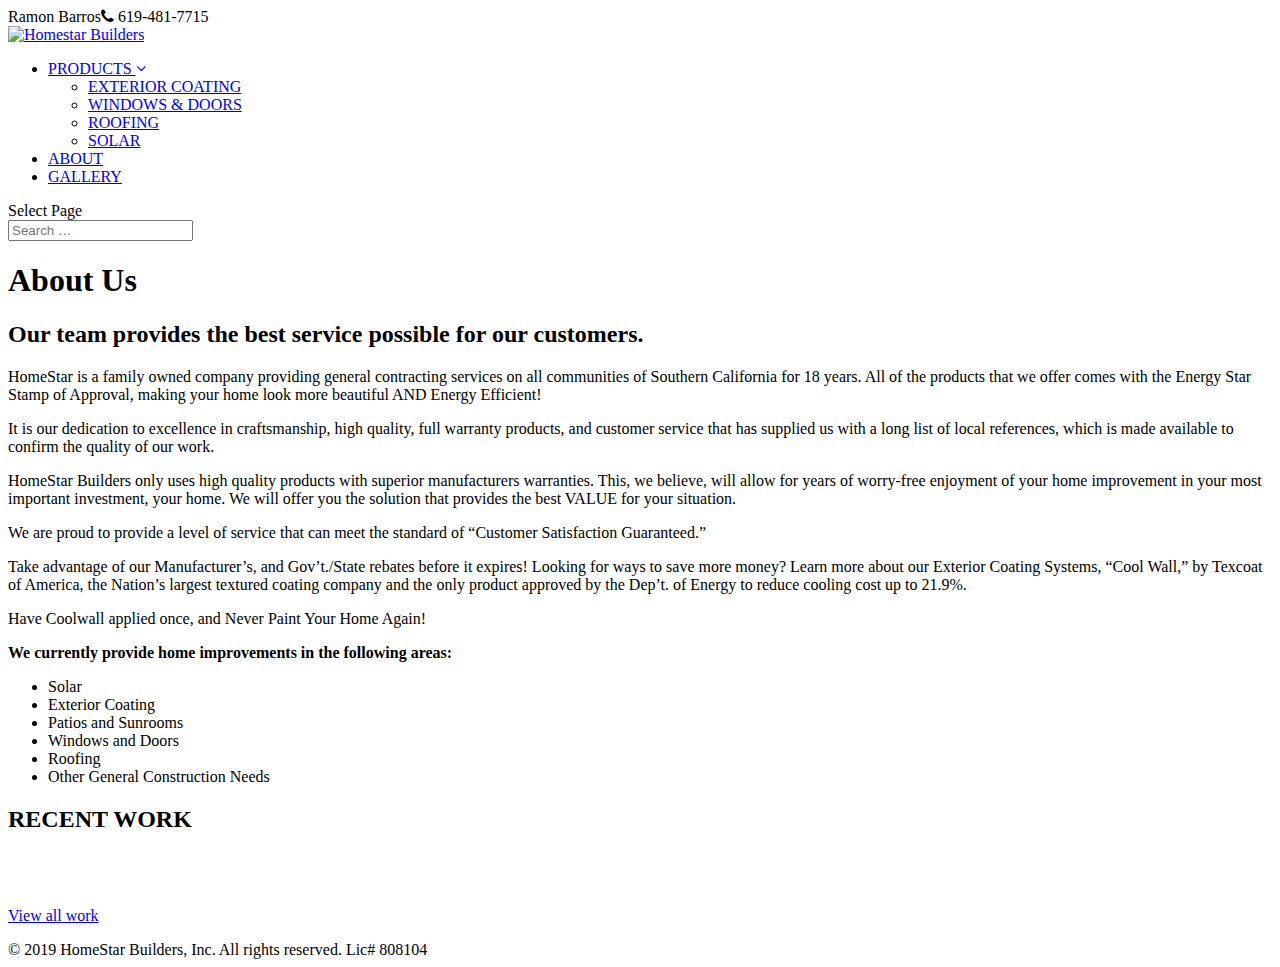
==== about.html @ 9c1e5c75 "added pages to website" ====
<!DOCTYPE html>
<html lang="en-US">
<head>
	<meta charset="UTF-8" />
<meta http-equiv="X-UA-Compatible" content="IE=edge">
	<link rel="pingback" href="https://homestarbuilders.com/xmlrpc.php" />

	<script type="text/javascript">
		document.documentElement.className = 'js';
	</script>

	<script>var et_site_url='https://homestarbuilders.com';var et_post_id='18';function et_core_page_resource_fallback(a,b){"undefined"===typeof b&&(b=a.sheet.cssRules&&0===a.sheet.cssRules.length);b&&(a.onerror=null,a.onload=null,a.href?a.href=et_site_url+"/?et_core_page_resource="+a.id+et_post_id:a.src&&(a.src=et_site_url+"/?et_core_page_resource="+a.id+et_post_id))}
</script><title>ABOUT - Ramon Barros</title>

<!-- This site is optimized with the Yoast SEO plugin v11.5 - https://yoast.com/wordpress/plugins/seo/ -->
<meta name="description" content="All of the products we offer come with the Energy Star Stamp of Approval, making your home look more beautiful AND Energy Efficient!"/>
<link rel="canonical" href="https://homestarbuilders.com/about/" />
<meta property="og:locale" content="en_US" />
<meta property="og:type" content="article" />
<meta property="og:title" content="ABOUT - Homestar Builders" />
<meta property="og:description" content="All of the products we offer come with the Energy Star Stamp of Approval, making your home look more beautiful AND Energy Efficient!" />
<meta property="og:url" content="https://homestarbuilders.com/about/" />
<meta property="og:site_name" content="Homestar Builders" />
<meta name="twitter:card" content="summary_large_image" />
<meta name="twitter:description" content="All of the products we offer come with the Energy Star Stamp of Approval, making your home look more beautiful AND Energy Efficient!" />
<meta name="twitter:title" content="ABOUT - Homestar Builders" />
<script type='application/ld+json' class='yoast-schema-graph yoast-schema-graph--main'>{"@context":"https://schema.org","@graph":[{"@type":"Organization","@id":"https://homestarbuilders.com/#organization","name":"","url":"https://homestarbuilders.com/","sameAs":[]},{"@type":"WebSite","@id":"https://homestarbuilders.com/#website","url":"https://homestarbuilders.com/","name":"Homestar Builders","publisher":{"@id":"https://homestarbuilders.com/#organization"},"potentialAction":{"@type":"SearchAction","target":"https://homestarbuilders.com/?s={search_term_string}","query-input":"required name=search_term_string"}},{"@type":"WebPage","@id":"https://homestarbuilders.com/about/#webpage","url":"https://homestarbuilders.com/about/","inLanguage":"en-US","name":"ABOUT - Homestar Builders","isPartOf":{"@id":"https://homestarbuilders.com/#website"},"datePublished":"2019-05-22T21:15:33+00:00","dateModified":"2020-01-31T04:10:58+00:00","description":"All of the products we offer come with the Energy Star Stamp of Approval, making your home look more beautiful AND Energy Efficient!"}]}</script>
<!-- / Yoast SEO plugin. -->

<link rel='dns-prefetch' href='//fonts.googleapis.com' />
<link rel='dns-prefetch' href='//s.w.org' />
<link rel="alternate" type="application/rss+xml" title="Homestar Builders &raquo; Feed" href="https://homestarbuilders.com/feed/" />
<link rel="alternate" type="application/rss+xml" title="Homestar Builders &raquo; Comments Feed" href="https://homestarbuilders.com/comments/feed/" />
<link rel='preconnect' href='https://secureservercdn.net' crossorigin />
		<script type="text/javascript">
			window._wpemojiSettings = {"baseUrl":"https:\/\/s.w.org\/images\/core\/emoji\/13.0.1\/72x72\/","ext":".png","svgUrl":"https:\/\/s.w.org\/images\/core\/emoji\/13.0.1\/svg\/","svgExt":".svg","source":{"concatemoji":"https:\/\/secureservercdn.net\/45.40.149.159\/r9r.e75.myftpupload.com\/wp-includes\/js\/wp-emoji-release.min.js?ver=5.6.2&time=1597289429"}};
			!function(e,a,t){var n,r,o,i=a.createElement("canvas"),p=i.getContext&&i.getContext("2d");function s(e,t){var a=String.fromCharCode;p.clearRect(0,0,i.width,i.height),p.fillText(a.apply(this,e),0,0);e=i.toDataURL();return p.clearRect(0,0,i.width,i.height),p.fillText(a.apply(this,t),0,0),e===i.toDataURL()}function c(e){var t=a.createElement("script");t.src=e,t.defer=t.type="text/javascript",a.getElementsByTagName("head")[0].appendChild(t)}for(o=Array("flag","emoji"),t.supports={everything:!0,everythingExceptFlag:!0},r=0;r<o.length;r++)t.supports[o[r]]=function(e){if(!p||!p.fillText)return!1;switch(p.textBaseline="top",p.font="600 32px Arial",e){case"flag":return s([127987,65039,8205,9895,65039],[127987,65039,8203,9895,65039])?!1:!s([55356,56826,55356,56819],[55356,56826,8203,55356,56819])&&!s([55356,57332,56128,56423,56128,56418,56128,56421,56128,56430,56128,56423,56128,56447],[55356,57332,8203,56128,56423,8203,56128,56418,8203,56128,56421,8203,56128,56430,8203,56128,56423,8203,56128,56447]);case"emoji":return!s([55357,56424,8205,55356,57212],[55357,56424,8203,55356,57212])}return!1}(o[r]),t.supports.everything=t.supports.everything&&t.supports[o[r]],"flag"!==o[r]&&(t.supports.everythingExceptFlag=t.supports.everythingExceptFlag&&t.supports[o[r]]);t.supports.everythingExceptFlag=t.supports.everythingExceptFlag&&!t.supports.flag,t.DOMReady=!1,t.readyCallback=function(){t.DOMReady=!0},t.supports.everything||(n=function(){t.readyCallback()},a.addEventListener?(a.addEventListener("DOMContentLoaded",n,!1),e.addEventListener("load",n,!1)):(e.attachEvent("onload",n),a.attachEvent("onreadystatechange",function(){"complete"===a.readyState&&t.readyCallback()})),(n=t.source||{}).concatemoji?c(n.concatemoji):n.wpemoji&&n.twemoji&&(c(n.twemoji),c(n.wpemoji)))}(window,document,window._wpemojiSettings);
		</script>
		<meta content="Divi v.3.25.3" name="generator"/><style type="text/css">
img.wp-smiley,
img.emoji {
	display: inline !important;
	border: none !important;
	box-shadow: none !important;
	height: 1em !important;
	width: 1em !important;
	margin: 0 .07em !important;
	vertical-align: -0.1em !important;
	background: none !important;
	padding: 0 !important;
}
</style>
<link href="http://maxcdn.bootstrapcdn.com/font-awesome/4.1.0/css/font-awesome.min.css" rel="stylesheet">
	<link rel='stylesheet' id='wp-block-library-css'  href='https://secureservercdn.net/45.40.149.159/r9r.e75.myftpupload.com/wp-includes/css/dist/block-library/style.min.css?ver=5.6.2&#038;time=1597289429' type='text/css' media='all' />
<link rel='stylesheet' id='divi-style-css'  href='https://secureservercdn.net/45.40.149.159/r9r.e75.myftpupload.com/wp-content/themes/Divi/style.css?ver=3.25.3&#038;time=1597289429' type='text/css' media='all' />
<link rel='stylesheet' id='before-after-image-extension-styles-css'  href='https://secureservercdn.net/45.40.149.159/r9r.e75.myftpupload.com/wp-content/plugins/before-after-images-for-divi/styles/style.min.css?ver=1.1.0&#038;time=1597289429' type='text/css' media='all' />
<link rel='stylesheet' id='et-builder-googlefonts-cached-css'  href='https://fonts.googleapis.com/css?family=Lato%3A100%2C100italic%2C300%2C300italic%2Cregular%2Citalic%2C700%2C700italic%2C900%2C900italic%7COpen+Sans%3A300%2C300italic%2Cregular%2Citalic%2C600%2C600italic%2C700%2C700italic%2C800%2C800italic%7COswald%3A200%2C300%2Cregular%2C500%2C600%2C700&#038;ver=5.6.2#038;subset=latin,latin-ext' type='text/css' media='all' />
<link rel='stylesheet' id='dashicons-css'  href='https://secureservercdn.net/45.40.149.159/r9r.e75.myftpupload.com/wp-includes/css/dashicons.min.css?ver=5.6.2&#038;time=1597289429' type='text/css' media='all' />
<script type='text/javascript' src='https://secureservercdn.net/45.40.149.159/r9r.e75.myftpupload.com/wp-includes/js/jquery/jquery.min.js?ver=3.5.1&#038;time=1597289429' id='jquery-core-js'></script>
<script type='text/javascript' src='https://secureservercdn.net/45.40.149.159/r9r.e75.myftpupload.com/wp-includes/js/jquery/jquery-migrate.min.js?ver=3.3.2&#038;time=1597289429' id='jquery-migrate-js'></script>
<link rel="https://api.w.org/" href="https://homestarbuilders.com/wp-json/" /><link rel="alternate" type="application/json" href="https://homestarbuilders.com/wp-json/wp/v2/pages/18" /><link rel="EditURI" type="application/rsd+xml" title="RSD" href="https://homestarbuilders.com/xmlrpc.php?rsd" />
<link rel="wlwmanifest" type="application/wlwmanifest+xml" href="https://secureservercdn.net/45.40.149.159/r9r.e75.myftpupload.com/wp-includes/wlwmanifest.xml?time=1597289429" /> 
<link rel='shortlink' href='https://homestarbuilders.com/?p=18' />
<link rel="alternate" type="application/json+oembed" href="https://homestarbuilders.com/wp-json/oembed/1.0/embed?url=https%3A%2F%2Fhomestarbuilders.com%2Fabout%2F" />
<link rel="alternate" type="text/xml+oembed" href="https://homestarbuilders.com/wp-json/oembed/1.0/embed?url=https%3A%2F%2Fhomestarbuilders.com%2Fabout%2F&#038;format=xml" />
<meta name="viewport" content="width=device-width, initial-scale=1.0, maximum-scale=1.0, user-scalable=0" /><link rel="shortcut icon" href="https://secureservercdn.net/45.40.149.159/r9r.e75.myftpupload.com/wp-content/uploads/2019/05/homestar-builder-logo-sm.jpg" /><link rel="stylesheet" id="et-core-unified-cached-inline-styles" href="https://secureservercdn.net/45.40.149.159/r9r.e75.myftpupload.com/wp-content/cache/et/18/et-core-unified-16121027973831.min.css" onerror="et_core_page_resource_fallback(this, true)" onload="et_core_page_resource_fallback(this)" /></head>
<body data-rsssl=1 class="page-template-default page page-id-18 et_pb_button_helper_class et_fixed_nav et_show_nav et_cover_background et_secondary_nav_enabled et_pb_gutter et_pb_gutters3 et_primary_nav_dropdown_animation_fade et_secondary_nav_dropdown_animation_fade et_pb_footer_columns4 et_header_style_left et_pb_pagebuilder_layout et_right_sidebar et_divi_theme et-db et_minified_js et_minified_css">
	<div id="page-container">

					<div id="top-header">
			<div class="container clearfix">

        <div id="et-info" style="float: left;">
					<span id="">Ramon Barros</span>
				</div> <!-- #et-info -->
				<div id="et-info">
          <i class="fa fa-phone"></i>
									<span id="">619-481-7715</span>
				
				
				</div> <!-- #et-info -->

			
				<div id="et-secondary-menu">
								</div> <!-- #et-secondary-menu -->

			</div> <!-- .container -->
		</div> <!-- #top-header -->
		
	
			<header id="main-header" data-height-onload="110">
			<div class="container clearfix et_menu_container">
							<div class="logo_container">
					<span class="logo_helper"></span>
					<a href="./index.html">
						<img src="https://secureservercdn.net/45.40.149.159/r9r.e75.myftpupload.com/wp-content/uploads/2020/01/homestar-builders-logo-lic.png" alt="Homestar Builders" id="logo" data-height-percentage="53" />
					</a>
				</div>
							<div id="et-top-navigation" data-height="110" data-fixed-height="112">
											<nav id="top-menu-nav">
						<ul id="top-menu" class="nav"><li id="menu-item-425" class=""><a href="#">PRODUCTS <i class="fa fa-angle-down"></i></a>
<ul class="sub-menu">
	<li id="menu-item-183" class="menu-item menu-item-type-post_type menu-item-object-page menu-item-183"><a href="./products/coolwall.html">EXTERIOR COATING</a></li>
	<li id="menu-item-196" class="menu-item menu-item-type-post_type menu-item-object-page menu-item-196"><a href="./products/windows-doors.html">WINDOWS &#038; DOORS</a></li>
	<li id="menu-item-195" class="menu-item menu-item-type-post_type menu-item-object-page menu-item-195"><a href="./products/roofing.html">ROOFING</a></li>
	<li id="menu-item-194" class="menu-item menu-item-type-post_type menu-item-object-page menu-item-194"><a href="./products/solar.html">SOLAR</a></li>
	<!-- <li id="menu-item-193" class="menu-item menu-item-type-post_type menu-item-object-page menu-item-193"><a href="https://homestarbuilders.com/patios/">PATIOS</a></li> -->
</ul>
</li>
<!-- <li id="menu-item-29" class="menu-item menu-item-type-post_type menu-item-object-page menu-item-29"><a href="https://homestarbuilders.com/specials/">SPECIALS</a></li> -->
<li id="menu-item-25" class="menu-item menu-item-type-post_type menu-item-object-page current-menu-item page_item page-item-18 current_page_item menu-item-25"><a href="./about.html" aria-current="page">ABOUT</a></li>
<li id="menu-item-27" class="menu-item menu-item-type-post_type menu-item-object-page menu-item-27"><a href="./gallery.html">GALLERY</a></li>
<!-- <li id="menu-item-26" class="menu-item menu-item-type-post_type menu-item-object-page menu-item-26"><a href="https://homestarbuilders.com/testimonials/">TESTIMONIALS</a></li> -->
<!-- <li id="menu-item-24" class="menu-item menu-item-type-post_type menu-item-object-page menu-item-24"><a href="https://homestarbuilders.com/contact/">CONTACT</a></li> -->
</ul>						</nav>
					
					
					
					
					<div id="et_mobile_nav_menu">
				<div class="mobile_nav closed">
					<span class="select_page">Select Page</span>
					<span class="mobile_menu_bar mobile_menu_bar_toggle"></span>
				</div>
			</div>				</div> <!-- #et-top-navigation -->
			</div> <!-- .container -->
			<div class="et_search_outer">
				<div class="container et_search_form_container">
					<form role="search" method="get" class="et-search-form" action="https://homestarbuilders.com/">
					<input type="search" class="et-search-field" placeholder="Search &hellip;" value="" name="s" title="Search for:" />					</form>
					<span class="et_close_search_field"></span>
				</div>
			</div>
		</header> <!-- #main-header -->
			<div id="et-main-area">
	
<div id="main-content">


			
				<article id="post-18" class="post-18 page type-page status-publish hentry">

				
					<div class="entry-content">
					<div id="et-boc" class="et-boc">
			
			<div class="et_builder_inner_content et_pb_gutters3">
				<div class="et_pb_section et_pb_section_0 et_pb_with_background et_pb_fullwidth_section et_section_regular">
				
				
				
				
					<section class="et_pb_module et_pb_fullwidth_header et_pb_fullwidth_header_0 et_pb_bg_layout_dark et_pb_text_align_left">
				
				
				<div class="et_pb_fullwidth_header_container left">
					<div class="header-content-container center">
					<div class="header-content">
						
						<h1 class="et_pb_module_header">About Us</h1>
						
						<div class="et_pb_header_content_wrapper"></div>
						
					</div>
				</div>
					
				</div>
				<div class="et_pb_fullwidth_header_overlay"></div>
				<div class="et_pb_fullwidth_header_scroll"></div>
			</section>
				
				
			</div> <!-- .et_pb_section --><div class="et_pb_section et_pb_section_1 et_section_regular">
				
				
				
				
					<div class="et_pb_row et_pb_row_0">
				<div class="et_pb_column et_pb_column_3_5 et_pb_column_0  et_pb_css_mix_blend_mode_passthrough">
				
				
				<div class="et_pb_module et_pb_text et_pb_text_0 et_pb_bg_layout_light  et_pb_text_align_left">
				
				
				<div class="et_pb_text_inner">
					<h2>Our team provides the best service possible for our customers.</h2>
<p>HomeStar is a family owned company providing general contracting services on all communities of Southern California for 18 years. All of the products that we offer comes with the Energy Star Stamp of Approval, making your home look more beautiful AND Energy Efficient!</p>
<p>It is our dedication to excellence in craftsmanship, high quality, full warranty products, and customer service that has supplied us with a long list of local references, which is made available to confirm the quality of our work.</p>
<p>HomeStar Builders only uses high quality products with superior manufacturers warranties. This, we believe, will allow for years of worry-free enjoyment of your home improvement in your most important investment, your home. We will offer you the solution that provides the best VALUE for your situation.</p>
<p>We are proud to provide a level of service that can meet the standard of &#8220;Customer Satisfaction Guaranteed.&#8221;</p>
<p>Take advantage of our Manufacturer’s, and Gov’t./State rebates before it expires! Looking for ways to save more money? Learn more about our Exterior Coating Systems, &#8220;Cool Wall,&#8221; by Texcoat of America, the Nation&#8217;s largest textured coating company and the only product approved by the Dep’t. of Energy to reduce cooling cost up to 21.9%.</p>
<p>Have Coolwall applied once, and Never Paint Your Home Again!</p>
				</div>
			</div> <!-- .et_pb_text -->
			</div> <!-- .et_pb_column --><div class="et_pb_column et_pb_column_2_5 et_pb_column_1  et_pb_css_mix_blend_mode_passthrough">
				
				
				<div class="et_pb_module et_pb_text et_pb_text_1 et_pb_bg_layout_light  et_pb_text_align_left">
				
				
				<div class="et_pb_text_inner">
					<p>
<strong>We currently provide home improvements in the following areas:</strong></p>
<ul>
<li>Solar</li>
<li>Exterior Coating</li>
<li>Patios and Sunrooms</li>
<li>Windows and Doors</li>
<li>Roofing</li>
<li>Other General Construction Needs</li>
</ul>
				</div>
			</div> <!-- .et_pb_text -->
			</div> <!-- .et_pb_column -->
				
				
			</div> <!-- .et_pb_row -->
				
				
			</div> <!-- .et_pb_section --><div class="et_pb_section et_pb_section_3 et_pb_with_background et_section_regular">
				
				
				
				
					<div class="et_pb_row et_pb_row_1">
				<div class="et_pb_column et_pb_column_4_4 et_pb_column_2  et_pb_css_mix_blend_mode_passthrough et-last-child">
				
				
				<div class="et_pb_module et_pb_text et_pb_text_2 et_pb_bg_layout_light  et_pb_text_align_left">
				
				
				<div class="et_pb_text_inner">
					<h2>RECENT WORK</h2>
				</div>
			</div> <!-- .et_pb_text -->
			</div> <!-- .et_pb_column -->
				
				
			</div> <!-- .et_pb_row --><div class="et_pb_row et_pb_row_2">
				<div class="et_pb_column et_pb_column_1_3 et_pb_column_3  et_pb_css_mix_blend_mode_passthrough">
				
				
				<div class="et_pb_module et_pb_image et_pb_image_0">
				
				
				<span class="et_pb_image_wrap "><img src="https://secureservercdn.net/45.40.149.159/r9r.e75.myftpupload.com/wp-content/uploads/2019/06/recent-work-1.jpg" alt="" /></span>
			</div>
			</div> <!-- .et_pb_column --><div class="et_pb_column et_pb_column_1_3 et_pb_column_4  et_pb_css_mix_blend_mode_passthrough">
				
				
				<div class="et_pb_module et_pb_image et_pb_image_1">
				
				
				<span class="et_pb_image_wrap "><img src="https://secureservercdn.net/45.40.149.159/r9r.e75.myftpupload.com/wp-content/uploads/2019/06/recent-work2.jpg" alt="" /></span>
			</div>
			</div> <!-- .et_pb_column --><div class="et_pb_column et_pb_column_1_3 et_pb_column_5  et_pb_css_mix_blend_mode_passthrough">
				
				
				<div class="et_pb_module et_pb_image et_pb_image_2">
				
				
				<span class="et_pb_image_wrap "><img src="https://secureservercdn.net/45.40.149.159/r9r.e75.myftpupload.com/wp-content/uploads/2019/06/recent-work3.jpg" alt="" /></span>
			</div>
			</div> <!-- .et_pb_column -->
				
				
			</div> <!-- .et_pb_row --><div class="et_pb_row et_pb_row_3">
				<div class="et_pb_column et_pb_column_4_4 et_pb_column_6  et_pb_css_mix_blend_mode_passthrough et-last-child">
				
				
				<div class="et_pb_button_module_wrapper et_pb_button_0_wrapper et_pb_button_alignment_center et_pb_module ">
				<a class="et_pb_button et_pb_button_0 et_pb_bg_layout_light" href="./gallery.html">View all work</a>
			</div>
			</div> <!-- .et_pb_column -->
				
				
			</div> <!-- .et_pb_row -->
				
				
			</div> <!-- .et_pb_section -->			</div>
			
		</div>					</div> <!-- .entry-content -->

				
				</article> <!-- .et_pb_post -->

			

</div> <!-- #main-content -->


			<footer id="main-footer">
				

		
				<div id="footer-bottom">
					<div class="container clearfix">
				<ul class="et-social-icons">


</ul><div id="footer-info">© 2019 HomeStar Builders, Inc. All rights reserved. Lic# 808104</div>					</div>	<!-- .container -->
				</div>
			</footer> <!-- #main-footer -->
		</div> <!-- #et-main-area -->


	</div> <!-- #page-container -->

		<script type="text/javascript">
			</script>
	<script type='text/javascript' id='divi-custom-script-js-extra'>
/* <![CDATA[ */
var DIVI = {"item_count":"%d Item","items_count":"%d Items"};
var et_shortcodes_strings = {"previous":"Previous","next":"Next"};
var et_pb_custom = {"ajaxurl":"https:\/\/homestarbuilders.com\/wp-admin\/admin-ajax.php","images_uri":"https:\/\/homestarbuilders.com\/wp-content\/themes\/Divi\/images","builder_images_uri":"https:\/\/homestarbuilders.com\/wp-content\/themes\/Divi\/includes\/builder\/images","et_frontend_nonce":"112ce4627d","subscription_failed":"Please, check the fields below to make sure you entered the correct information.","et_ab_log_nonce":"8b6c282f35","fill_message":"Please, fill in the following fields:","contact_error_message":"Please, fix the following errors:","invalid":"Invalid email","captcha":"Captcha","prev":"Prev","previous":"Previous","next":"Next","wrong_captcha":"You entered the wrong number in captcha.","ignore_waypoints":"no","is_divi_theme_used":"1","widget_search_selector":".widget_search","is_ab_testing_active":"","page_id":"18","unique_test_id":"","ab_bounce_rate":"5","is_cache_plugin_active":"no","is_shortcode_tracking":"","tinymce_uri":""};
var et_pb_box_shadow_elements = [];
/* ]]> */
</script>
<script type='text/javascript' src='https://secureservercdn.net/45.40.149.159/r9r.e75.myftpupload.com/wp-content/themes/Divi/js/custom.min.js?ver=3.25.3&#038;time=1597289429' id='divi-custom-script-js'></script>
<script type='text/javascript' src='https://secureservercdn.net/45.40.149.159/r9r.e75.myftpupload.com/wp-content/plugins/before-after-images-for-divi/scripts/frontend-bundle.min.js?ver=1.1.0&#038;time=1597289429' id='before-after-image-extension-frontend-bundle-js'></script>
<script type='text/javascript' src='https://secureservercdn.net/45.40.149.159/r9r.e75.myftpupload.com/wp-content/themes/Divi/core/admin/js/common.js?ver=3.25.3&#038;time=1597289429' id='et-core-common-js'></script>
<script type='text/javascript' src='https://secureservercdn.net/45.40.149.159/r9r.e75.myftpupload.com/wp-includes/js/wp-embed.min.js?ver=5.6.2&#038;time=1597289429' id='wp-embed-js'></script>
    <script>
        function baieLoadImages(){
            jQuery( '.twentytwenty-container' ).twentytwenty();
            jQuery( '.twentytwenty-wrapper' ).each(function(index){

                var baieBefore = jQuery( this ).find( '.twentytwenty-before' );
                var baieSliderOffsetString = baieBefore.attr( 'data-slider-offset' );
                var baieSliderOffset = parseInt(baieSliderOffsetString)/100;
                
                var baieBeforeLabel = baieBefore.attr( 'data-before-label' );
                var baieBeforeWidth = baieBefore.width();
                var baieBeforeHeight= baieBefore.height();

                var baieAfter = jQuery( this ).find( '.twentytwenty-after' );
                var baieAfterLabel = baieAfter.attr( 'data-after-label' );
                var baieAfterWidth = baieAfter.width();
                var baieAfterHeight = baieAfter.height();

                var maxWidth = ( baieBeforeWidth < baieAfterWidth ) ? baieBeforeWidth :  baieAfterWidth;
                var maxHeight = ( baieBeforeHeight > baieAfterHeight ) ? baieBeforeHeight :  baieAfterHeight;

                baieBefore.css( 'clip', 'rect(0px, ' + (maxWidth*baieSliderOffset) + 'px, ' + maxHeight + 'px, 0px)' );
                baieAfter.css( 'clip', 'rect(0px, ' + maxWidth + 'px, ' + maxHeight + 'px, ' + (maxWidth*baieSliderOffset) + 'px)' );
                jQuery( this ).find( '.baie_before_after_image .twentytwenty-overlay' ).css( 'maxWidth', maxWidth );
                jQuery( this ).find( '.baie_before_after_image .twentytwenty-handle' ).css( 'left', maxWidth*baieSliderOffset );

                if( baieBeforeLabel != '' ){
                    jQuery( this ).find( '.baie_before_after_image .twentytwenty-before-label' ).attr( 'data-content', baieBeforeLabel );
                }
                if( baieAfterLabel != '' ){
                    jQuery( this ).find( '.baie_before_after_image .twentytwenty-after-label' ).attr( 'data-content', baieAfterLabel )
                };
            });
        }
    </script>

    <script>
        // Load images in Visual Builder
        if(jQuery("body").hasClass("et-fb")){
            baieLoadImages();
        }
        // Load images when the window loads
        jQuery(window).on( 'load', function(){
            if(jQuery("body").hasClass("et-fb")){
                // Abort if the user is in the Divi Builder
                return
            } else{
                baieLoadImages();
            }
        });
        // Load images after lazy loading function runs
        jQuery('.baie_before_after_image img[data-lazy-src]').on( 'load', function(){
            if(jQuery("body").hasClass("et-fb")){
                // Abort if the user is in the Divi Builder
                return
            } else{
                baieLoadImages();
            }
        });
        jQuery('.baie_before_after_image img[data-lazy-type]').on( 'load', function(){
            if(jQuery("body").hasClass("et-fb")){
                // Abort if the user is in the Divi Builder
                return
            } else{
                baieLoadImages();
            }
        });
        jQuery('.baie_before_after_image img.lazy-loaded').on( 'load', function(){
            if(jQuery("body").hasClass("et-fb")){
                // Abort if the user is in the Divi Builder
                return
            } else{
                baieLoadImages();
            }
        });
    </script>
    </body>
</html>
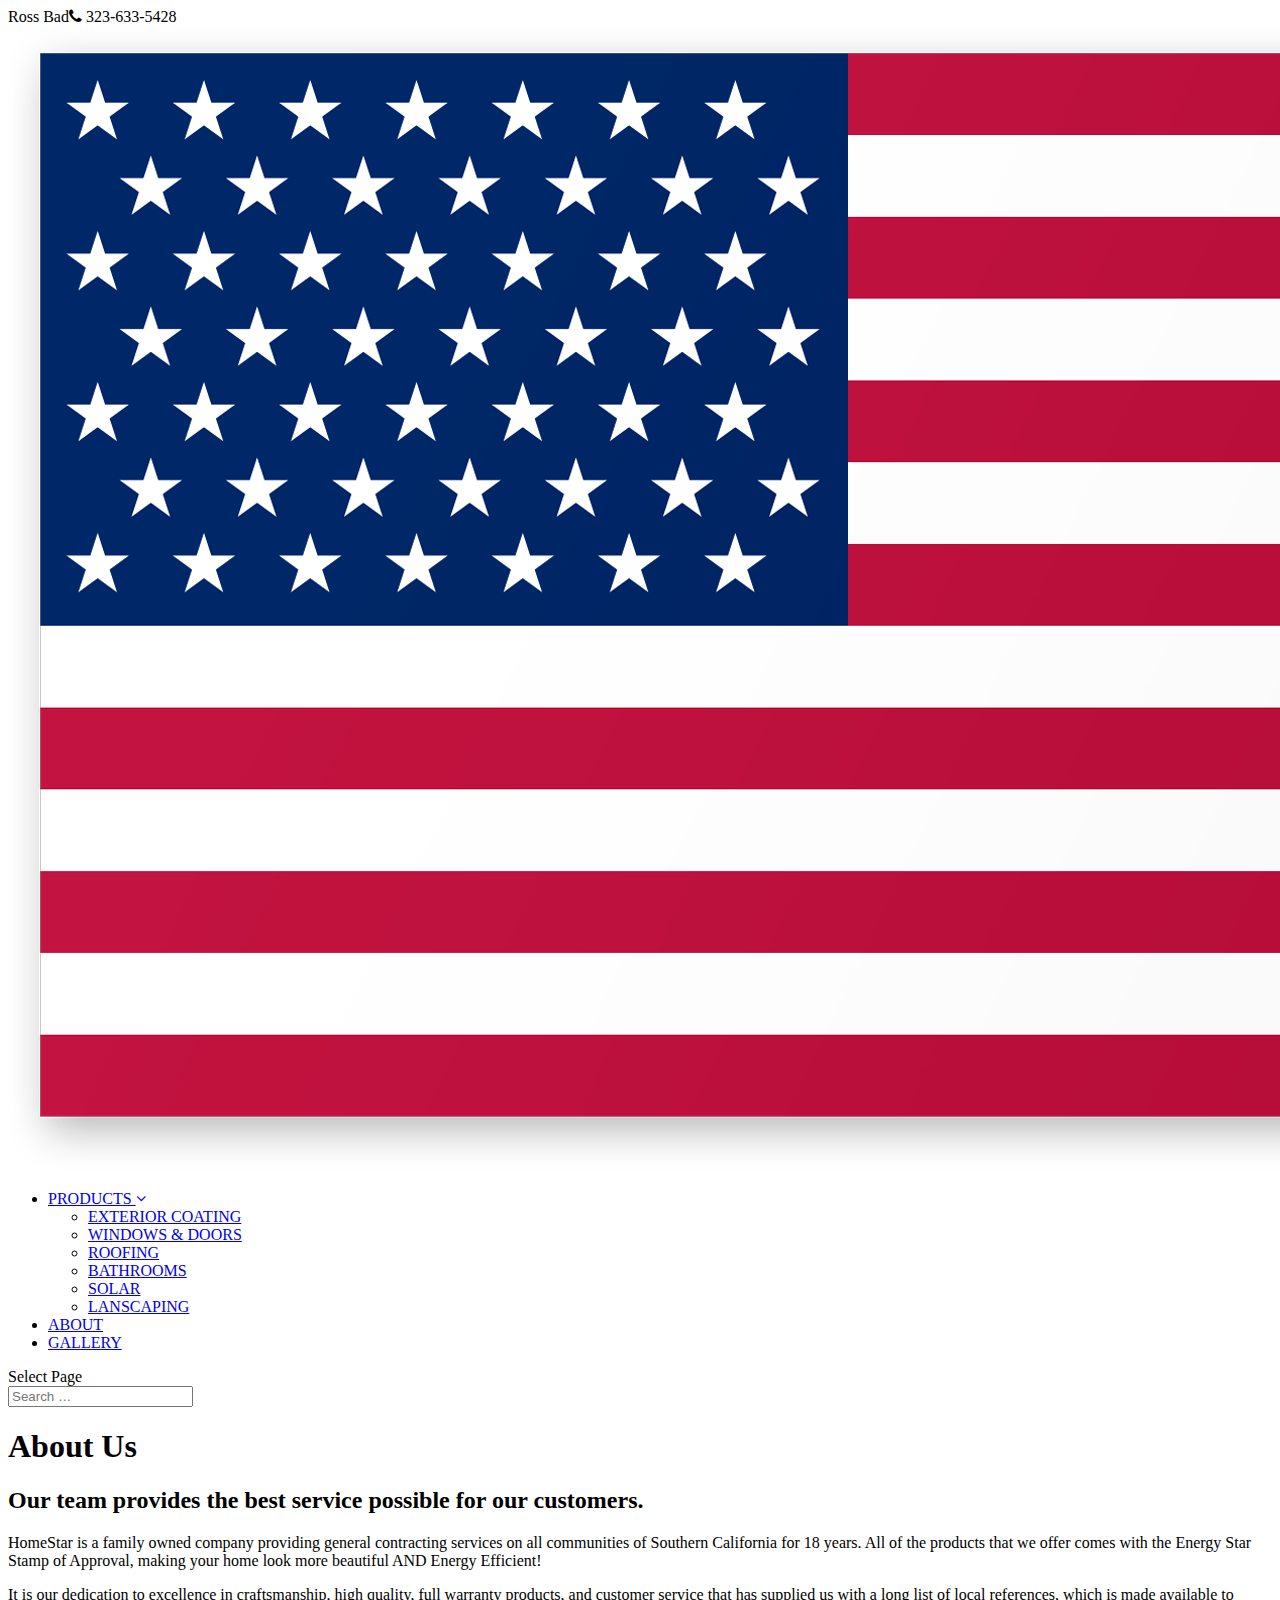
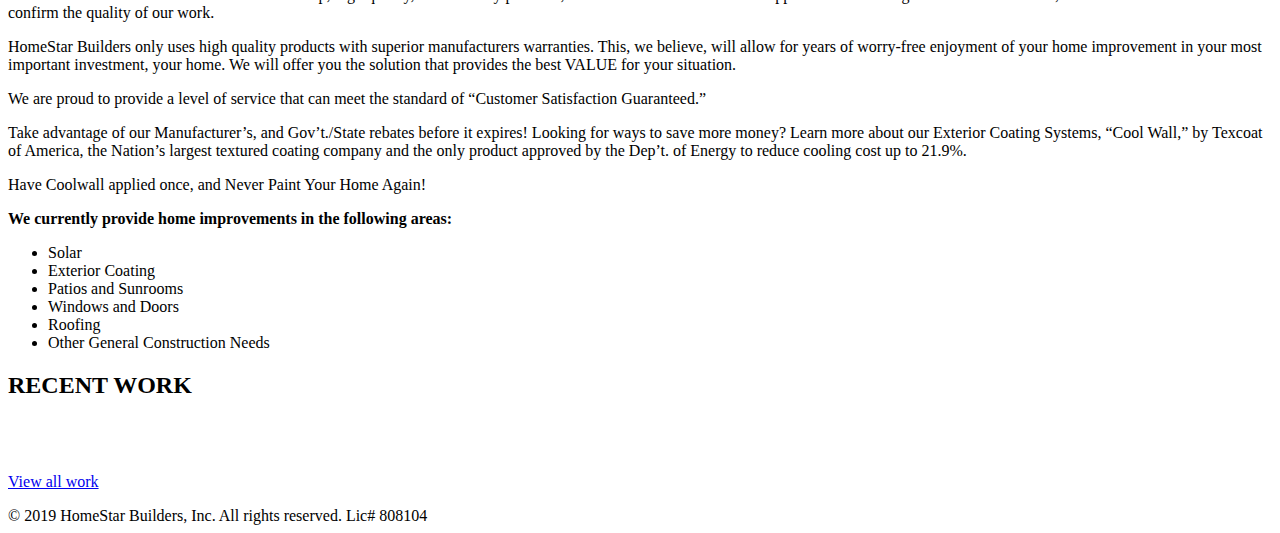
==== commit d51681e4: "added form spree imgs and edit info" ====
--- a/about.html
+++ b/about.html
@@ -10,7 +10,7 @@
 	</script>
 
 	<script>var et_site_url='https://homestarbuilders.com';var et_post_id='18';function et_core_page_resource_fallback(a,b){"undefined"===typeof b&&(b=a.sheet.cssRules&&0===a.sheet.cssRules.length);b&&(a.onerror=null,a.onload=null,a.href?a.href=et_site_url+"/?et_core_page_resource="+a.id+et_post_id:a.src&&(a.src=et_site_url+"/?et_core_page_resource="+a.id+et_post_id))}
-</script><title>ABOUT - Ramon Barros</title>
+</script><title>ABOUT</title>
 
 <!-- This site is optimized with the Yoast SEO plugin v11.5 - https://yoast.com/wordpress/plugins/seo/ -->
 <meta name="description" content="All of the products we offer come with the Energy Star Stamp of Approval, making your home look more beautiful AND Energy Efficient!"/>
@@ -63,7 +63,7 @@
 <link rel='shortlink' href='https://homestarbuilders.com/?p=18' />
 <link rel="alternate" type="application/json+oembed" href="https://homestarbuilders.com/wp-json/oembed/1.0/embed?url=https%3A%2F%2Fhomestarbuilders.com%2Fabout%2F" />
 <link rel="alternate" type="text/xml+oembed" href="https://homestarbuilders.com/wp-json/oembed/1.0/embed?url=https%3A%2F%2Fhomestarbuilders.com%2Fabout%2F&#038;format=xml" />
-<meta name="viewport" content="width=device-width, initial-scale=1.0, maximum-scale=1.0, user-scalable=0" /><link rel="shortcut icon" href="https://secureservercdn.net/45.40.149.159/r9r.e75.myftpupload.com/wp-content/uploads/2019/05/homestar-builder-logo-sm.jpg" /><link rel="stylesheet" id="et-core-unified-cached-inline-styles" href="https://secureservercdn.net/45.40.149.159/r9r.e75.myftpupload.com/wp-content/cache/et/18/et-core-unified-16121027973831.min.css" onerror="et_core_page_resource_fallback(this, true)" onload="et_core_page_resource_fallback(this)" /></head>
+<meta name="viewport" content="width=device-width, initial-scale=1.0, maximum-scale=1.0, user-scalable=0" /><link rel="shortcut icon" href="./assets/img/flag.png" /><link rel="stylesheet" id="et-core-unified-cached-inline-styles" href="https://secureservercdn.net/45.40.149.159/r9r.e75.myftpupload.com/wp-content/cache/et/18/et-core-unified-16121027973831.min.css" onerror="et_core_page_resource_fallback(this, true)" onload="et_core_page_resource_fallback(this)" /></head>
 <body data-rsssl=1 class="page-template-default page page-id-18 et_pb_button_helper_class et_fixed_nav et_show_nav et_cover_background et_secondary_nav_enabled et_pb_gutter et_pb_gutters3 et_primary_nav_dropdown_animation_fade et_secondary_nav_dropdown_animation_fade et_pb_footer_columns4 et_header_style_left et_pb_pagebuilder_layout et_right_sidebar et_divi_theme et-db et_minified_js et_minified_css">
 	<div id="page-container">
 
@@ -71,11 +71,11 @@
 			<div class="container clearfix">
 
         <div id="et-info" style="float: left;">
-					<span id="">Ramon Barros</span>
+					<span id="">Ross Bad</span>
 				</div> <!-- #et-info -->
 				<div id="et-info">
           <i class="fa fa-phone"></i>
-									<span id="">619-481-7715</span>
+									<span id="">323-633-5428</span>
 				
 				
 				</div> <!-- #et-info -->
@@ -93,7 +93,7 @@
 							<div class="logo_container">
 					<span class="logo_helper"></span>
 					<a href="./index.html">
-						<img src="https://secureservercdn.net/45.40.149.159/r9r.e75.myftpupload.com/wp-content/uploads/2020/01/homestar-builders-logo-lic.png" alt="Homestar Builders" id="logo" data-height-percentage="53" />
+						<img src="./assets/img/flag.png" alt="Homestar Builders" id="logo" data-height-percentage="53" />
 					</a>
 				</div>
 							<div id="et-top-navigation" data-height="110" data-fixed-height="112">
@@ -103,7 +103,9 @@
 	<li id="menu-item-183" class="menu-item menu-item-type-post_type menu-item-object-page menu-item-183"><a href="./products/coolwall.html">EXTERIOR COATING</a></li>
 	<li id="menu-item-196" class="menu-item menu-item-type-post_type menu-item-object-page menu-item-196"><a href="./products/windows-doors.html">WINDOWS &#038; DOORS</a></li>
 	<li id="menu-item-195" class="menu-item menu-item-type-post_type menu-item-object-page menu-item-195"><a href="./products/roofing.html">ROOFING</a></li>
+	<li id="menu-item-195" class="menu-item menu-item-type-post_type menu-item-object-page menu-item-195"><a href="./products/bathrooms.html">BATHROOMS</a></li>
 	<li id="menu-item-194" class="menu-item menu-item-type-post_type menu-item-object-page menu-item-194"><a href="./products/solar.html">SOLAR</a></li>
+	<li id="menu-item-193" class="menu-item menu-item-type-post_type menu-item-object-page menu-item-193"><a href="./products/landscaping.html">LANSCAPING</a></li>
 	<!-- <li id="menu-item-193" class="menu-item menu-item-type-post_type menu-item-object-page menu-item-193"><a href="https://homestarbuilders.com/patios/">PATIOS</a></li> -->
 </ul>
 </li>
